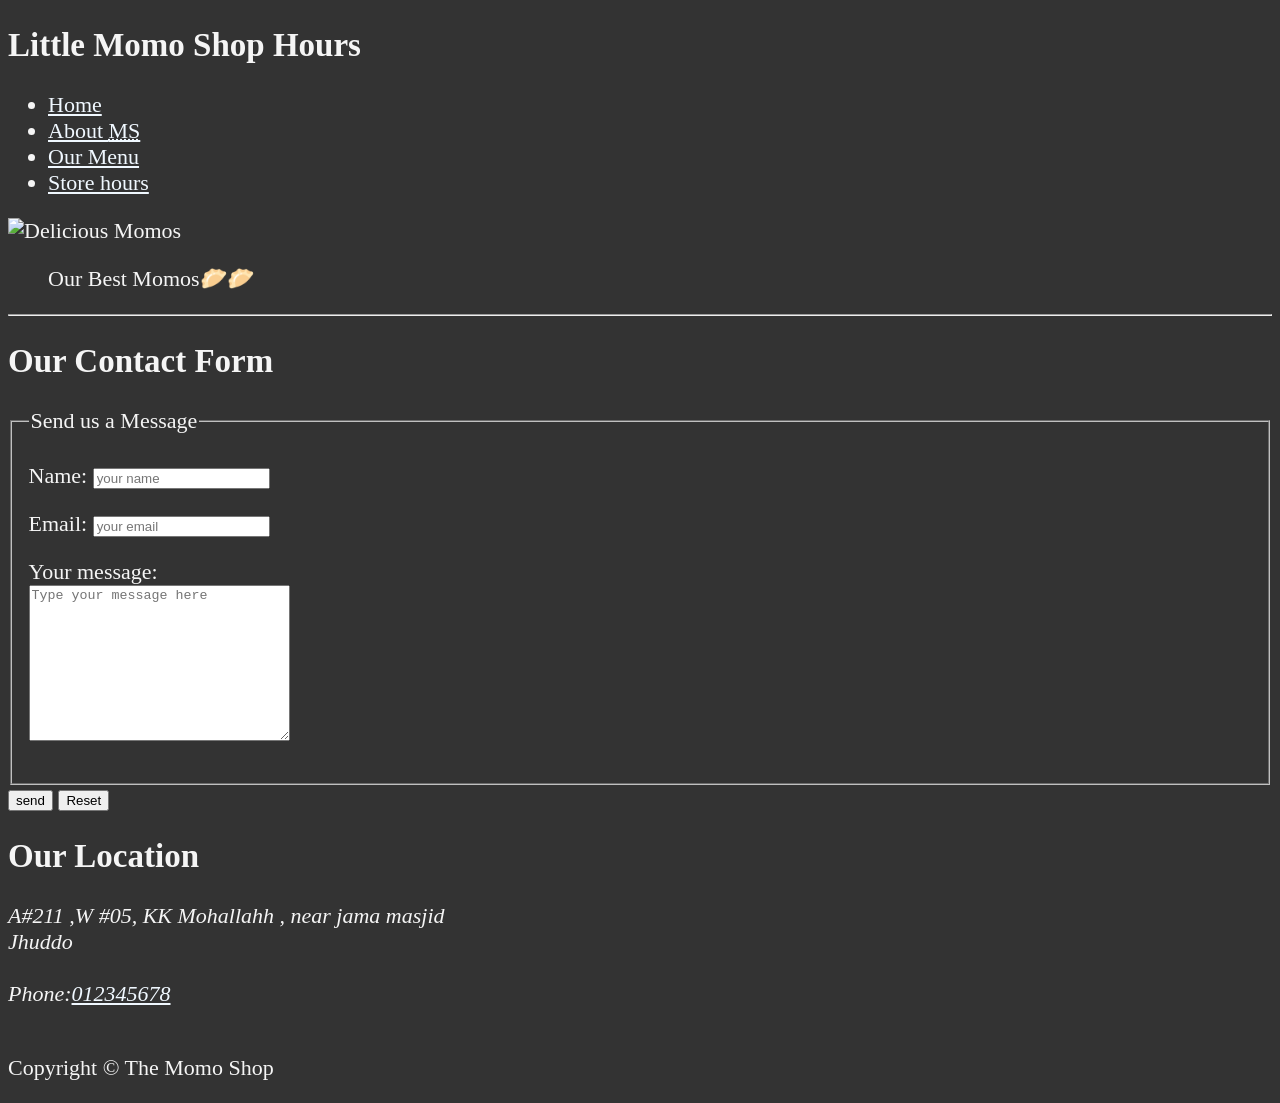
==== contact.html @ da81dbd5 "Add files via upload" ====
<!DOCTYPE html>
<html lang="en">
<head>
    <meta charset="UTF-8">
    <meta name="viewport" content="width=device-width, initial-scale=1.0">
    <meta name="author" content="Kanwal Younas">
    <meta name="description" content="contact page for the little momo shop ">
    <title>Momo Shop</title>
    <link rel="icon" href="momolog.png" type="image/x-icon">
    <link rel="stylesheet" href="main.css" type="text/css">
</head>
<body>
    <header>
       
    <section id="StoreHours">
    <h1>Little Momo Shop Hours</h1>
    <nav>
        <ul>
            <li>
                <a href="/">Home</a>
            </li>
            <li>
                <a href="/#About">About <abbr title="The Little Momo Shop">MS</abbr></a>
            </li>
            <li>
                <a href="/#menu">Our Menu</a>
            </li>
            <li>
                <a href="hours.html">Store hours</a>
            </li>
        </ul>
    </nav>
    <p><img src="zigzig.png" alt="Delicious Momos" width="450"  height="300"></p>
   <figure>
    <figcaption>Our Best Momos🥟🥟</figcation>
</header>
</figure>
<hr>
<main>
    <section>
    <h2>Our Contact Form</h2>

    <form action="http://httpbin.org/get" method="get">
        <fieldset>
            <legend>
                Send us a Message
            </legend>
             <p>
                <label for="name">Name:</label>
                <input type="name" name="name" id="name" placeholder="your name" required>
            </p>
            <p>
                <label for="email">Email:</label>
                <input type="Email" name="email" id="email" placeholder="your email" required>
            </p>
            <p>
                <label for="message">Your message:</label>
                <br>
                <textarea name="message" id="message" cols="30" rows="10" placeholder="Type your message here"></textarea>
            </p>
        </fieldset>
        <button type="sumbit">send</button>
        <button type="reset">Reset</button>

    </form>
    </section>
    <section>
        <h2>Our Location</h2>
        <address>
            A#211 ,W #05, KK Mohallahh , near jama masjid<br> Jhuddo<br><br>
            Phone:<a href="tel:+012345678">012345678</a>
        </address>
    </section>
</main>
   
    

<br>
<footer>
    <p>Copyright &copy; The Momo Shop </p>
</footer>

</body>
</html>
---- main.css ----
html {
    font-size: 22px;
}
body {
    background-color: #333;
    color: whitesmoke;
}

a{
    color: aliceblue;
}
a:visited {
    color: lightgrey;
}
a:hover, a:active{
    color: #eee;
}

table, tr, th, td, caption{
    border: 1px solid #eee;
    font-family: 'Courier New', Courier, monospace;
    border-collapse: collapse;
    padding: 0.5rem;
}
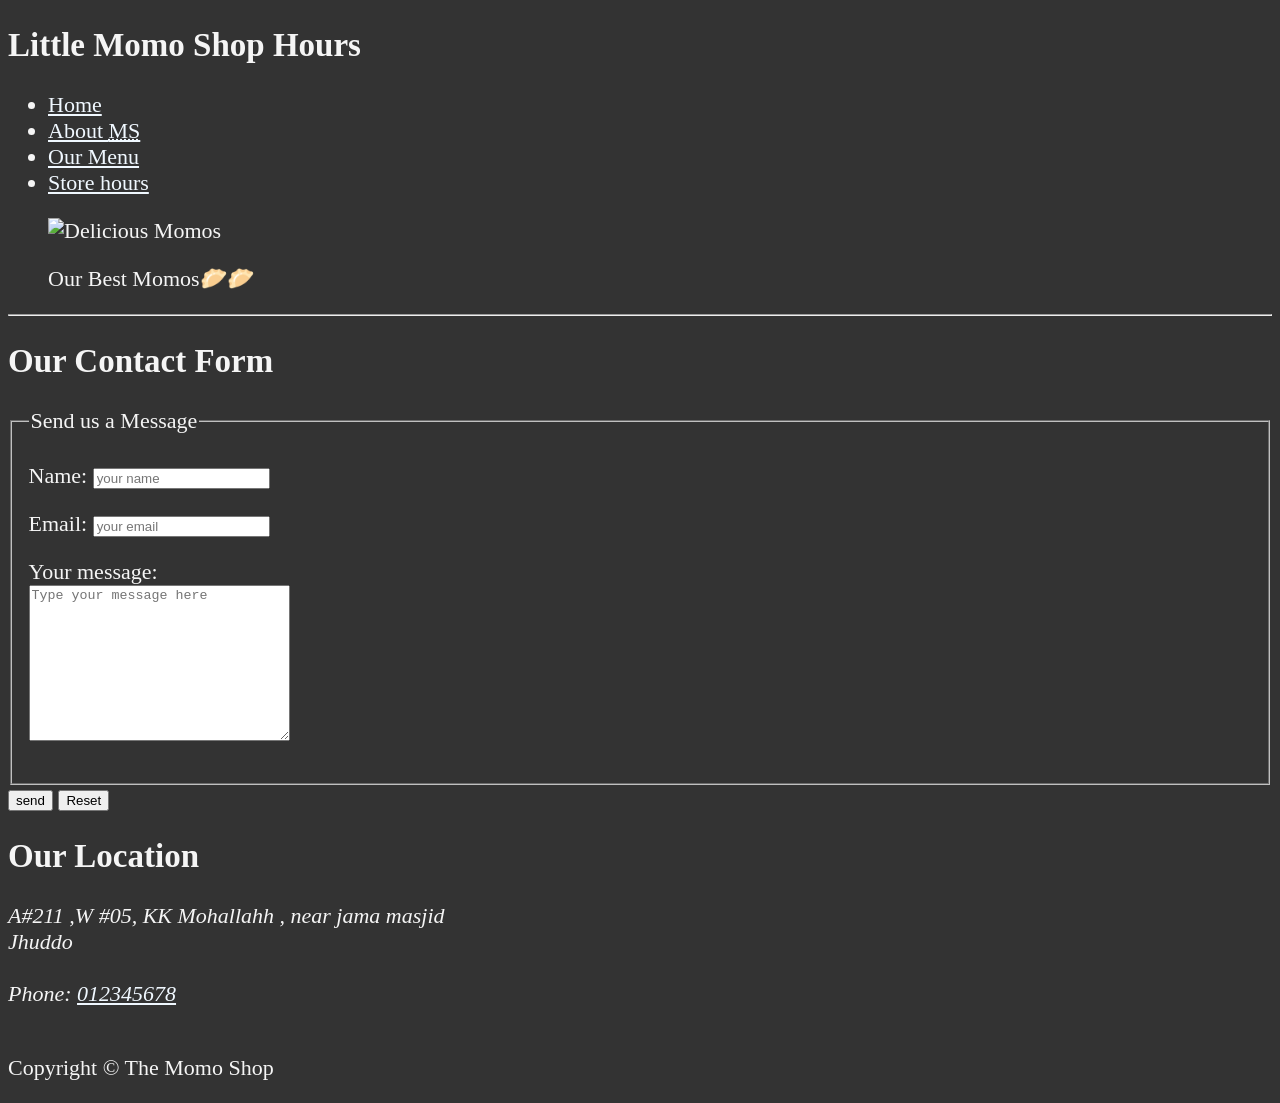
==== commit b706c851: "Update contact.html" ====
--- a/contact.html
+++ b/contact.html
@@ -4,81 +4,70 @@
     <meta charset="UTF-8">
     <meta name="viewport" content="width=device-width, initial-scale=1.0">
     <meta name="author" content="Kanwal Younas">
-    <meta name="description" content="contact page for the little momo shop ">
+    <meta name="description" content="contact page for the little momo shop">
     <title>Momo Shop</title>
     <link rel="icon" href="momolog.png" type="image/x-icon">
     <link rel="stylesheet" href="main.css" type="text/css">
 </head>
 <body>
     <header>
-       
-    <section id="StoreHours">
-    <h1>Little Momo Shop Hours</h1>
-    <nav>
-        <ul>
-            <li>
-                <a href="/">Home</a>
-            </li>
-            <li>
-                <a href="/#About">About <abbr title="The Little Momo Shop">MS</abbr></a>
-            </li>
-            <li>
-                <a href="/#menu">Our Menu</a>
-            </li>
-            <li>
-                <a href="hours.html">Store hours</a>
-            </li>
-        </ul>
-    </nav>
-    <p><img src="zigzig.png" alt="Delicious Momos" width="450"  height="300"></p>
-   <figure>
-    <figcaption>Our Best Momos🥟🥟</figcation>
-</header>
-</figure>
-<hr>
-<main>
-    <section>
-    <h2>Our Contact Form</h2>
+        <section id="StoreHours">
+            <h1>Little Momo Shop Hours</h1>
+            <nav>
+                <ul>
+                    <li><a href="/">Home</a></li>
+                    <li><a href="/#About">About <abbr title="The Little Momo Shop">MS</abbr></a></li>
+                    <li><a href="/#menu">Our Menu</a></li>
+                    <li><a href="hours.html">Store hours</a></li>
+                </ul>
+            </nav>
+        </section>
 
-    <form action="http://httpbin.org/get" method="get">
-        <fieldset>
-            <legend>
-                Send us a Message
-            </legend>
-             <p>
-                <label for="name">Name:</label>
-                <input type="name" name="name" id="name" placeholder="your name" required>
-            </p>
-            <p>
-                <label for="email">Email:</label>
-                <input type="Email" name="email" id="email" placeholder="your email" required>
-            </p>
-            <p>
-                <label for="message">Your message:</label>
-                <br>
-                <textarea name="message" id="message" cols="30" rows="10" placeholder="Type your message here"></textarea>
-            </p>
-        </fieldset>
-        <button type="sumbit">send</button>
-        <button type="reset">Reset</button>
-
-    </form>
-    </section>
-    <section>
-        <h2>Our Location</h2>
-        <address>
-            A#211 ,W #05, KK Mohallahh , near jama masjid<br> Jhuddo<br><br>
-            Phone:<a href="tel:+012345678">012345678</a>
-        </address>
-    </section>
-</main>
-   
+        <figure>
+            <p><img src="zigzig.png" alt="Delicious Momos" width="450" height="300"></p>
+            <figcaption>Our Best Momos🥟🥟</figcaption>
+        </figure>
+    </header>
     
-
-<br>
-<footer>
-    <p>Copyright &copy; The Momo Shop </p>
-</footer>
-
+    <hr>
+    
+    <main>
+        <section>
+            <h2>Our Contact Form</h2>
+            <form action="http://httpbin.org/get" method="get">
+                <fieldset>
+                    <legend>Send us a Message</legend>
+                    <p>
+                        <label for="name">Name:</label>
+                        <input type="text" name="name" id="name" placeholder="your name" required>
+                    </p>
+                    <p>
+                        <label for="email">Email:</label>
+                        <input type="email" name="email" id="email" placeholder="your email" required>
+                    </p>
+                    <p>
+                        <label for="message">Your message:</label><br>
+                        <textarea name="message" id="message" cols="30" rows="10" placeholder="Type your message here"></textarea>
+                    </p>
+                </fieldset>
+                <button type="submit">send</button>
+                <button type="reset">Reset</button>
+            </form>
+        </section>
+        
+        <section>
+            <h2>Our Location</h2>
+            <address>
+                A#211 ,W #05, KK Mohallahh , near jama masjid<br>
+                Jhuddo<br><br>
+                Phone: <a href="tel:+012345678">012345678</a>
+            </address>
+        </section>
+    </main>
+    
+    <br>
+    <footer>
+        <p>Copyright &copy; The Momo Shop</p>
+    </footer>
 </body>
-</html>+</html>
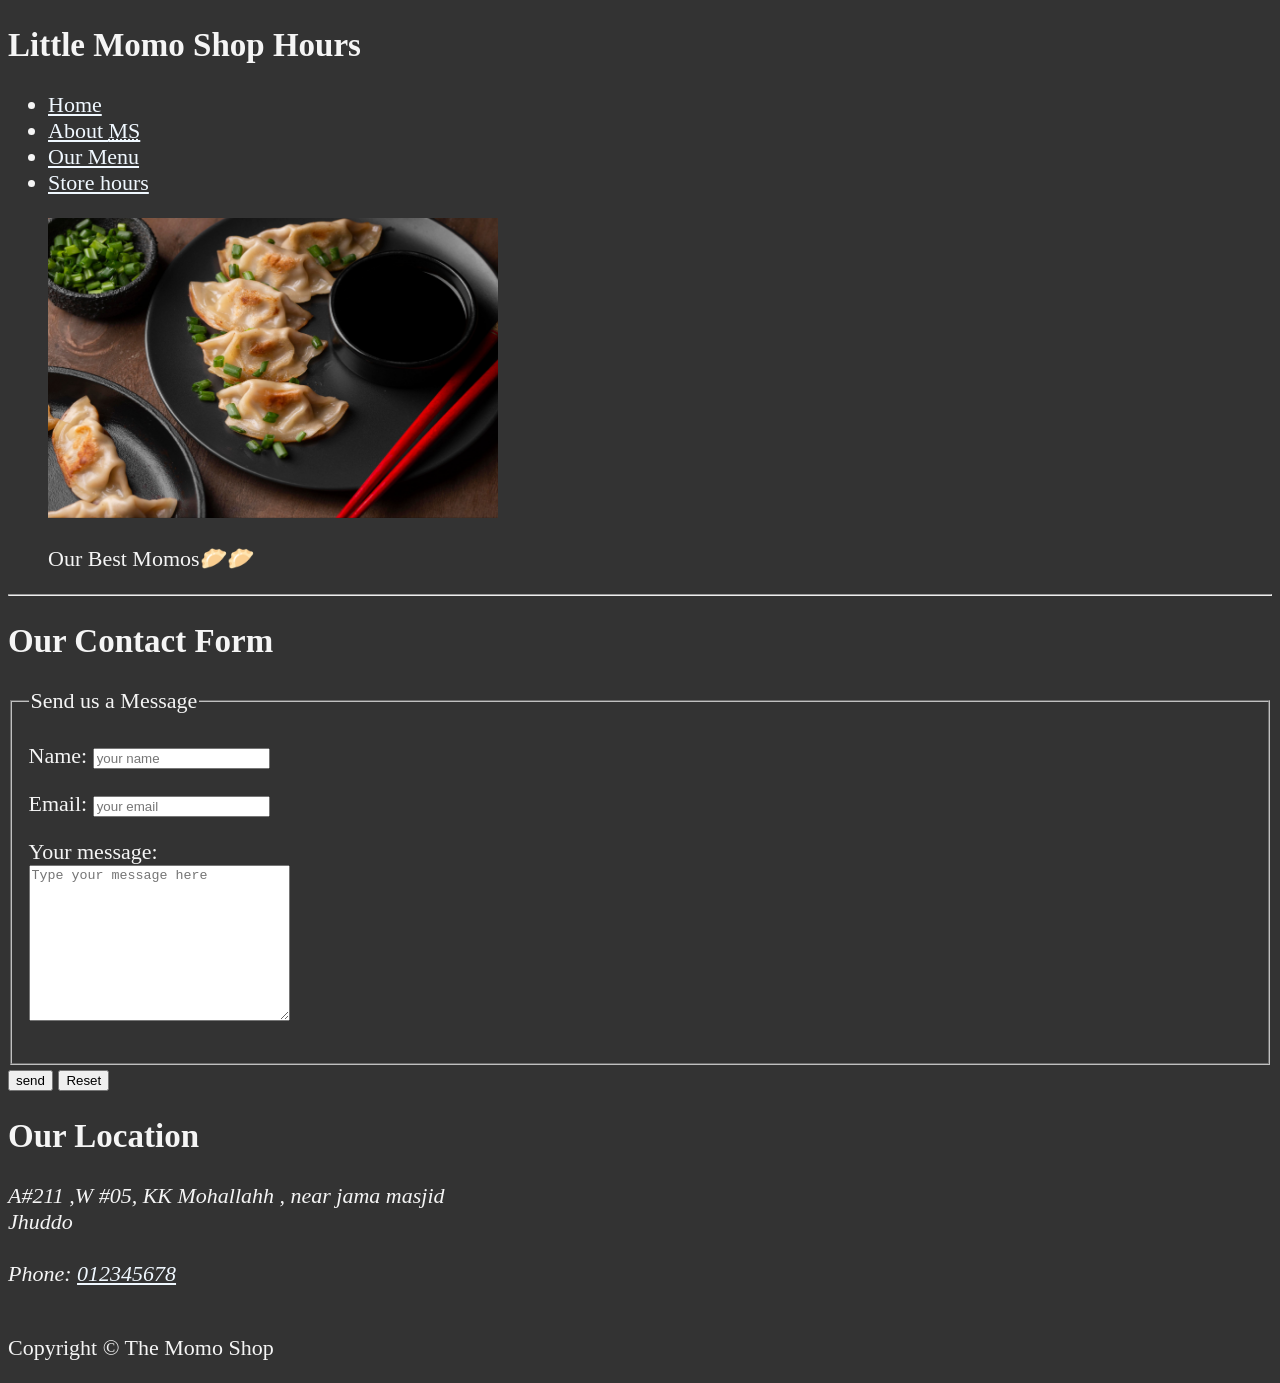
==== commit 1e347234: "Fix HTML formatting and update links" ====
--- a/contact.html
+++ b/contact.html
@@ -15,7 +15,7 @@
             <h1>Little Momo Shop Hours</h1>
             <nav>
                 <ul>
-                    <li><a href="/">Home</a></li>
+                    <li><a href="index.html">Home</a></li>
                     <li><a href="/#About">About <abbr title="The Little Momo Shop">MS</abbr></a></li>
                     <li><a href="/#menu">Our Menu</a></li>
                     <li><a href="hours.html">Store hours</a></li>
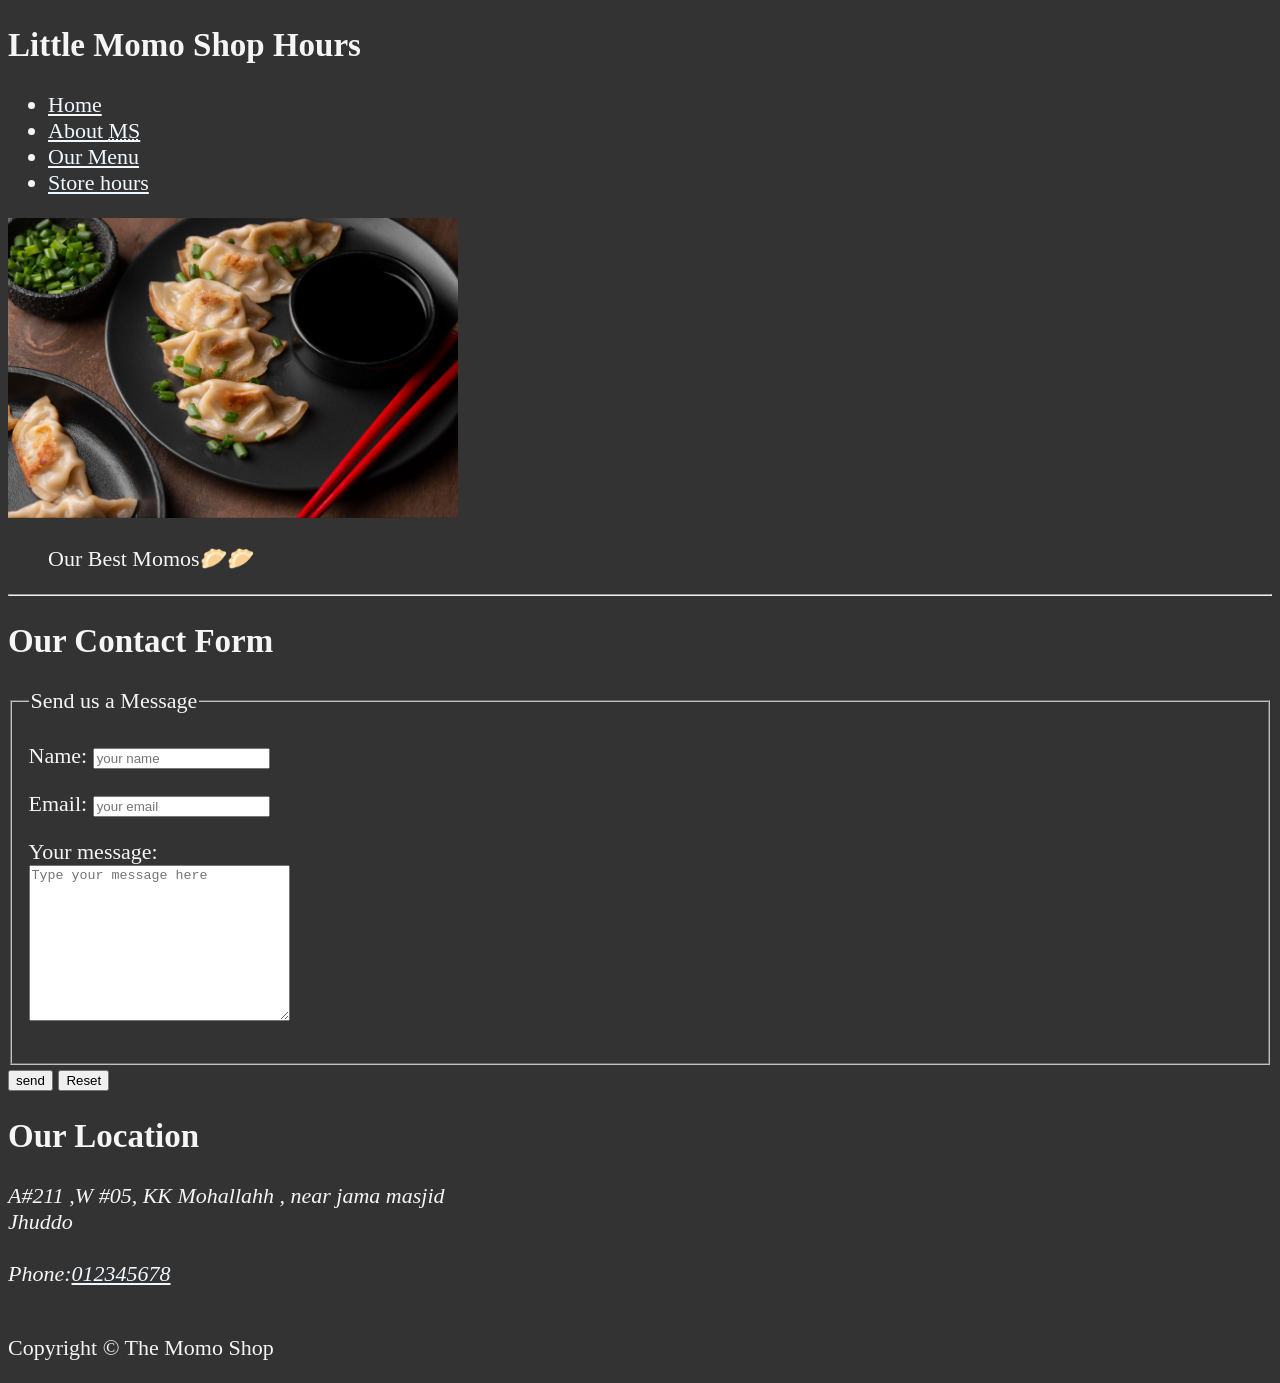
==== commit 4de64ec6: "Add files via upload" ====
--- a/contact.html
+++ b/contact.html
@@ -4,70 +4,81 @@
     <meta charset="UTF-8">
     <meta name="viewport" content="width=device-width, initial-scale=1.0">
     <meta name="author" content="Kanwal Younas">
-    <meta name="description" content="contact page for the little momo shop">
+    <meta name="description" content="contact page for the little momo shop ">
     <title>Momo Shop</title>
     <link rel="icon" href="momolog.png" type="image/x-icon">
     <link rel="stylesheet" href="main.css" type="text/css">
 </head>
 <body>
     <header>
-        <section id="StoreHours">
-            <h1>Little Momo Shop Hours</h1>
-            <nav>
-                <ul>
-                    <li><a href="index.html">Home</a></li>
-                    <li><a href="/#About">About <abbr title="The Little Momo Shop">MS</abbr></a></li>
-                    <li><a href="/#menu">Our Menu</a></li>
-                    <li><a href="hours.html">Store hours</a></li>
-                </ul>
-            </nav>
-        </section>
+       
+    <section id="StoreHours">
+    <h1>Little Momo Shop Hours</h1>
+    <nav>
+        <ul>
+            <li>
+                <a href="index.html">Home</a>
+            </li>
+            <li>
+                <a href="/#About">About <abbr title="The Little Momo Shop">MS</abbr></a>
+            </li>
+            <li>
+                <a href="/#menu">Our Menu</a>
+            </li>
+            <li>
+                <a href="hours.html">Store hours</a>
+            </li>
+        </ul>
+    </nav>
+    <p><img src="zigzig.png" alt="Delicious Momos" width="450"  height="300"></p>
+   <figure>
+    <figcaption>Our Best Momos🥟🥟</figcation>
+</header>
+</figure>
+<hr>
+<main>
+    <section>
+    <h2>Our Contact Form</h2>
 
-        <figure>
-            <p><img src="zigzig.png" alt="Delicious Momos" width="450" height="300"></p>
-            <figcaption>Our Best Momos🥟🥟</figcaption>
-        </figure>
-    </header>
+    <form action="http://httpbin.org/get" method="get">
+        <fieldset>
+            <legend>
+                Send us a Message
+            </legend>
+             <p>
+                <label for="name">Name:</label>
+                <input type="name" name="name" id="name" placeholder="your name" required>
+            </p>
+            <p>
+                <label for="email">Email:</label>
+                <input type="Email" name="email" id="email" placeholder="your email" required>
+            </p>
+            <p>
+                <label for="message">Your message:</label>
+                <br>
+                <textarea name="message" id="message" cols="30" rows="10" placeholder="Type your message here"></textarea>
+            </p>
+        </fieldset>
+        <button type="sumbit">send</button>
+        <button type="reset">Reset</button>
+
+    </form>
+    </section>
+    <section>
+        <h2>Our Location</h2>
+        <address>
+            A#211 ,W #05, KK Mohallahh , near jama masjid<br> Jhuddo<br><br>
+            Phone:<a href="tel:+012345678">012345678</a>
+        </address>
+    </section>
+</main>
+   
     
-    <hr>
-    
-    <main>
-        <section>
-            <h2>Our Contact Form</h2>
-            <form action="http://httpbin.org/get" method="get">
-                <fieldset>
-                    <legend>Send us a Message</legend>
-                    <p>
-                        <label for="name">Name:</label>
-                        <input type="text" name="name" id="name" placeholder="your name" required>
-                    </p>
-                    <p>
-                        <label for="email">Email:</label>
-                        <input type="email" name="email" id="email" placeholder="your email" required>
-                    </p>
-                    <p>
-                        <label for="message">Your message:</label><br>
-                        <textarea name="message" id="message" cols="30" rows="10" placeholder="Type your message here"></textarea>
-                    </p>
-                </fieldset>
-                <button type="submit">send</button>
-                <button type="reset">Reset</button>
-            </form>
-        </section>
-        
-        <section>
-            <h2>Our Location</h2>
-            <address>
-                A#211 ,W #05, KK Mohallahh , near jama masjid<br>
-                Jhuddo<br><br>
-                Phone: <a href="tel:+012345678">012345678</a>
-            </address>
-        </section>
-    </main>
-    
-    <br>
-    <footer>
-        <p>Copyright &copy; The Momo Shop</p>
-    </footer>
+
+<br>
+<footer>
+    <p>Copyright &copy; The Momo Shop </p>
+</footer>
+
 </body>
-</html>
+</html>
